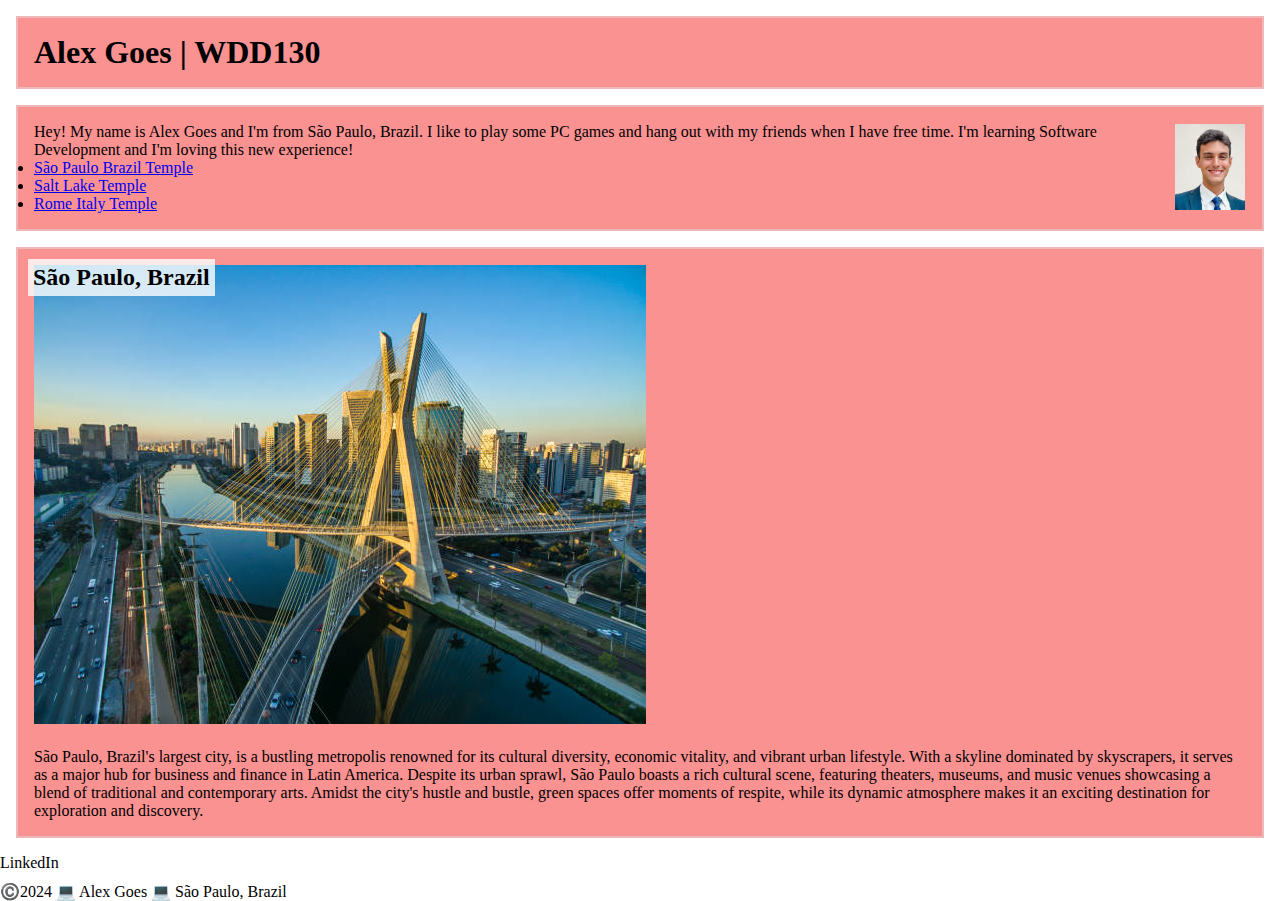
==== index.html @ be8d40d1 "first commit" ====
<!DOCTYPE html>
<html lang="en">
<head>
    <meta charset="UTF-8">
    <meta name="viewport" content="width=device-width, initial-scale=1.0">
    <title>Alex Goes Page</title>
    <meta name="description" content="Alex Goes's personal page, a Software Development student. Learn more about me and São Paulo, Brazil.">
    <meta name="author" content="Alex Goes">
    <link rel="stylesheet" href="styles.css">
</head>
<body>
  <header>
    <aside class="box">
      <h1>Alex Goes | WDD130</h1>
    </aside>
  </header>
  <main>
    <aside class="box">
      <img src="images/alex.jpg" alt="Alex Goes's profile picture">
      <p>Hey! My name is Alex Goes and I'm from São Paulo, Brazil. I like to play some PC games and hang out with my friends when I have free time. I'm learning Software Development and I'm loving this new experience!</p>
      <ul>
        <li><a href="https://www.churchofjesuschrist.org/temples/list?lang=eng" target="_blank">São Paulo Brazil Temple</a></li>
        <li><a href="https://www.churchofjesuschrist.org/temples/list?lang=eng" target="_blank">Salt Lake Temple</a></li>
        <li><a href="https://www.churchofjesuschrist.org/temples/list?lang=eng" target="_blank">Rome Italy Temple</a></li>
      </ul>
    </aside>
  </main>
  <aside class="box">
    <h2>São Paulo, Brazil</h2>
    <img src="images/saopaulo.png" alt="Picture of São Paulo, Brazil">
    <p>São Paulo, Brazil's largest city, is a bustling metropolis renowned for its cultural diversity, economic vitality, and vibrant urban lifestyle. With a skyline dominated by skyscrapers, it serves as a major hub for business and finance in Latin America. Despite its urban sprawl, São Paulo boasts a rich cultural scene, featuring theaters, museums, and music venues showcasing a blend of traditional and contemporary arts. Amidst the city's hustle and bustle, green spaces offer moments of respite, while its dynamic atmosphere makes it an exciting destination for exploration and discovery.</p>
  </aside>
  <footer>
    <nav>
      <a href="www.linkedin.com/in/alex-goes-4b2a7a20b" target="_blank">LinkedIn</a>
    </nav>
    <p>©️2024 💻 Alex Goes 💻 São Paulo, Brazil</p>
  </footer>
  <!-- 05/09/2024 -->
</body>
</html>
---- styles.css ----
* {
    margin: 0;
    padding: 0;
    box-sizing: border-box;
}

.box {
    margin: 1rem;
    padding: 1rem;
    border: 2px solid #eeb8b8;
    background-color: #fa9292;
    color: #000000;
}

.box img {
    max-width:  100%;
    height: auto;
    margin-bottom: 20px;
}

main img {
    width: 70px;
    float:right;
    margin: 1px;
    
}

aside {
    position: relative;
}

aside h2 {
    position: absolute;
    top: 10px;
    left: 10px;
    background-color: rgba(255, 255, 255, 0.8);
    padding: 5px;
}

footer nav {
    margin-bottom: 10px;
}

footer nav a {
    margin-right: 10px;
    color: #000000;
    text-decoration: none;
}
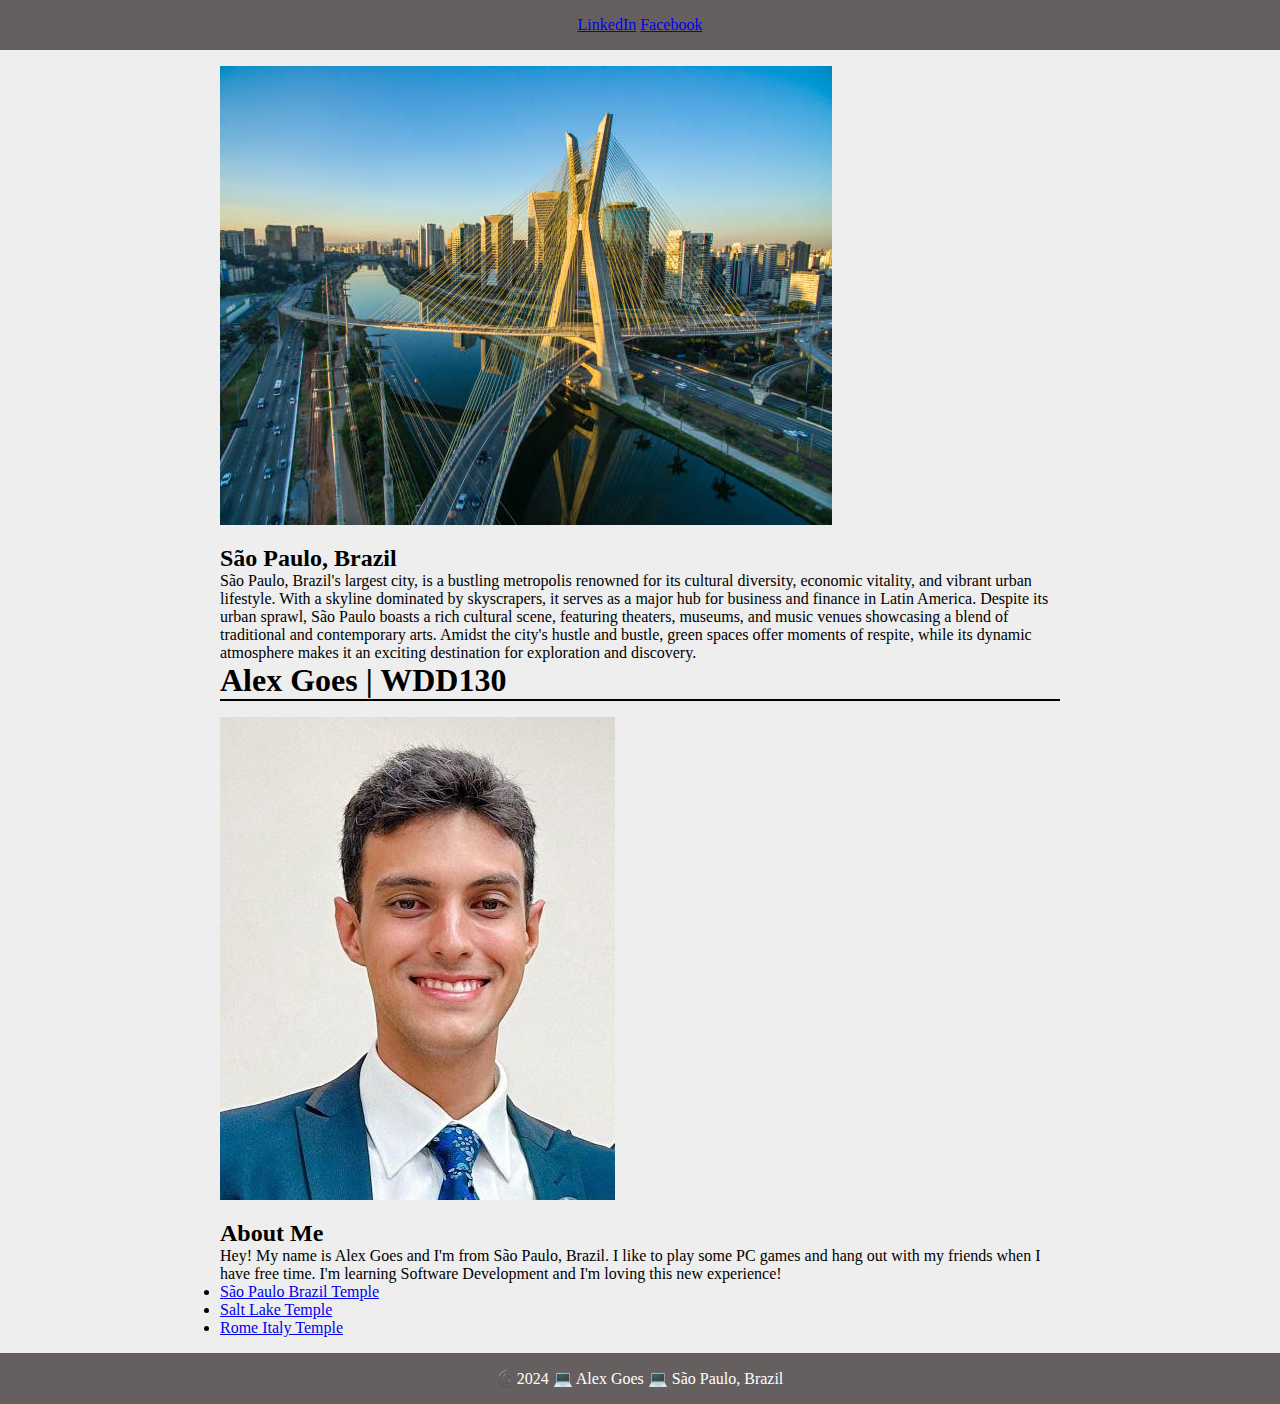
==== commit db5ac18e: "yesss2" ====
--- a/index.html
+++ b/index.html
@@ -10,32 +10,39 @@
 </head>
 <body>
   <header>
-    <aside class="box">
-      <h1>Alex Goes | WDD130</h1>
-    </aside>
+    <nav>
+      <a href="https://www.linkedin.com/in/alex-goes-4b2a7a20b" target="_blank">LinkedIn</a>
+      <a href="https://www.facebook.com/alex.goes.5203/" target="_blank">Facebook</a>
+    </nav>
+    <div class="container">
+    </div>
   </header>
   <main>
-    <aside class="box">
-      <img src="images/alex.jpg" alt="Alex Goes's profile picture">
-      <p>Hey! My name is Alex Goes and I'm from São Paulo, Brazil. I like to play some PC games and hang out with my friends when I have free time. I'm learning Software Development and I'm loving this new experience!</p>
-      <ul>
-        <li><a href="https://www.churchofjesuschrist.org/temples/list?lang=eng" target="_blank">São Paulo Brazil Temple</a></li>
-        <li><a href="https://www.churchofjesuschrist.org/temples/list?lang=eng" target="_blank">Salt Lake Temple</a></li>
-        <li><a href="https://www.churchofjesuschrist.org/temples/list?lang=eng" target="_blank">Rome Italy Temple</a></li>
-      </ul>
-    </aside>
+    <div class="container">
+      <aside>
+        <img src="images/saopaulo.png" alt="Picture of São Paulo, Brazil">
+        <h2>São Paulo, Brazil</h2>
+        <p>São Paulo, Brazil's largest city, is a bustling metropolis renowned for its cultural diversity, economic vitality, and vibrant urban lifestyle. With a skyline dominated by skyscrapers, it serves as a major hub for business and finance in Latin America. Despite its urban sprawl, São Paulo boasts a rich cultural scene, featuring theaters, museums, and music venues showcasing a blend of traditional and contemporary arts. Amidst the city's hustle and bustle, green spaces offer moments of respite, while its dynamic atmosphere makes it an exciting destination for exploration and discovery.</p>
+      </aside>
+      <aside>
+        <aside>
+          <h1>Alex Goes | WDD130</h1>
+        </aside>
+        <img src="images/alex.jpg" alt="Alex Goes's profile picture">
+        <h2>About Me</h2>
+        <p>Hey! My name is Alex Goes and I'm from São Paulo, Brazil. I like to play some PC games and hang out with my friends when I have free time. I'm learning Software Development and I'm loving this new experience!</p>
+        <ul>
+          <li><a href="https://www.churchofjesuschrist.org/temples/details/sao-paulo-brazil-temple?lang=eng" target="_blank">São Paulo Brazil Temple</a></li>
+          <li><a href="https://www.churchofjesuschrist.org/temples/details/salt-lake-temple?lang=eng" target="_blank">Salt Lake Temple</a></li>
+          <li><a href="https://www.churchofjesuschrist.org/temples/details/rome-italy-temple?lang=eng" target="_blank">Rome Italy Temple</a></li>
+        </ul>
+      </aside>
+    </div>
   </main>
-  <aside class="box">
-    <h2>São Paulo, Brazil</h2>
-    <img src="images/saopaulo.png" alt="Picture of São Paulo, Brazil">
-    <p>São Paulo, Brazil's largest city, is a bustling metropolis renowned for its cultural diversity, economic vitality, and vibrant urban lifestyle. With a skyline dominated by skyscrapers, it serves as a major hub for business and finance in Latin America. Despite its urban sprawl, São Paulo boasts a rich cultural scene, featuring theaters, museums, and music venues showcasing a blend of traditional and contemporary arts. Amidst the city's hustle and bustle, green spaces offer moments of respite, while its dynamic atmosphere makes it an exciting destination for exploration and discovery.</p>
-  </aside>
   <footer>
-    <nav>
-      <a href="www.linkedin.com/in/alex-goes-4b2a7a20b" target="_blank">LinkedIn</a>
-    </nav>
-    <p>©️2024 💻 Alex Goes 💻 São Paulo, Brazil</p>
+    <div class="container">
+      <p>©️2024 💻 Alex Goes 💻 São Paulo, Brazil</p>
+    </div>
   </footer>
-  <!-- 05/09/2024 -->
 </body>
 </html>
--- a/styles.css
+++ b/styles.css
@@ -1,49 +1,66 @@
-
 * {
     margin: 0;
     padding: 0;
     box-sizing: border-box;
 }
 
-.box {
-    margin: 1rem;
-    padding: 1rem;
-    border: 2px solid #eeb8b8;
-    background-color: #fa9292;
-    color: #000000;
+.container {
+    max-width: 840px;
+    margin: 0 auto; /* Center the container horizontally */
 }
 
-.box img {
-    max-width:  100%;
-    height: auto;
-    margin-bottom: 20px;
+header, footer {
+    background-color: #665f5f;
+    color: #ffffff;
+    padding: 1rem;
+    text-align: center; /* Center text in header and footer */
 }
 
-main img {
-    width: 70px;
-    float:right;
-    margin: 1px;
-    
+main {
+    background-color: #eeeeee;
+    padding: 1rem;
 }
 
-aside {
-    position: relative;
+.grid {
+    display: grid; /* Use CSS Grid for layout */
+    grid-template-columns: repeat(2, 1fr); /* Two columns with equal width */
+    gap: 1rem;
 }
 
-aside h2 {
-    position: absolute;
-    top: 10px;
-    left: 10px;
-    background-color: rgba(255, 255, 255, 0.8);
-    padding: 5px;
+.box {
+    background-color: #fa9292;
+    padding: 1rem;
 }
 
-footer nav {
-    margin-bottom: 10px;
+aside h1 {
+    font-size: 2rem;
+    margin-bottom: 1rem; /* Add margin below h1 for spacing */
+    border-bottom: 2px solid black; /* Add bottom border to h1 */
 }
 
-footer nav a {
-    margin-right: 10px;
-    color: #000000;
+nav.container {
+    display: flex; /* Use Flexbox for navigation */
+    justify-content: space-between; /* Evenly distribute items */
+    align-items: center; /* Align items vertically */
+    padding: 1rem;
+}
+
+nav.container a {
+    display: inline-block;
+    padding: 0.5rem;
     text-decoration: none;
+    color: white;
 }
+
+nav.container a:hover {
+    background-color: #555555; /* Change background color on hover */
+}
+nav.container a:active {
+    background-color: #333333; /* Change background color on active */
+}
+
+img {
+    max-width: 100%;
+    height: auto;
+    margin-bottom: 1rem; /* Add margin below images for spacing */
+}
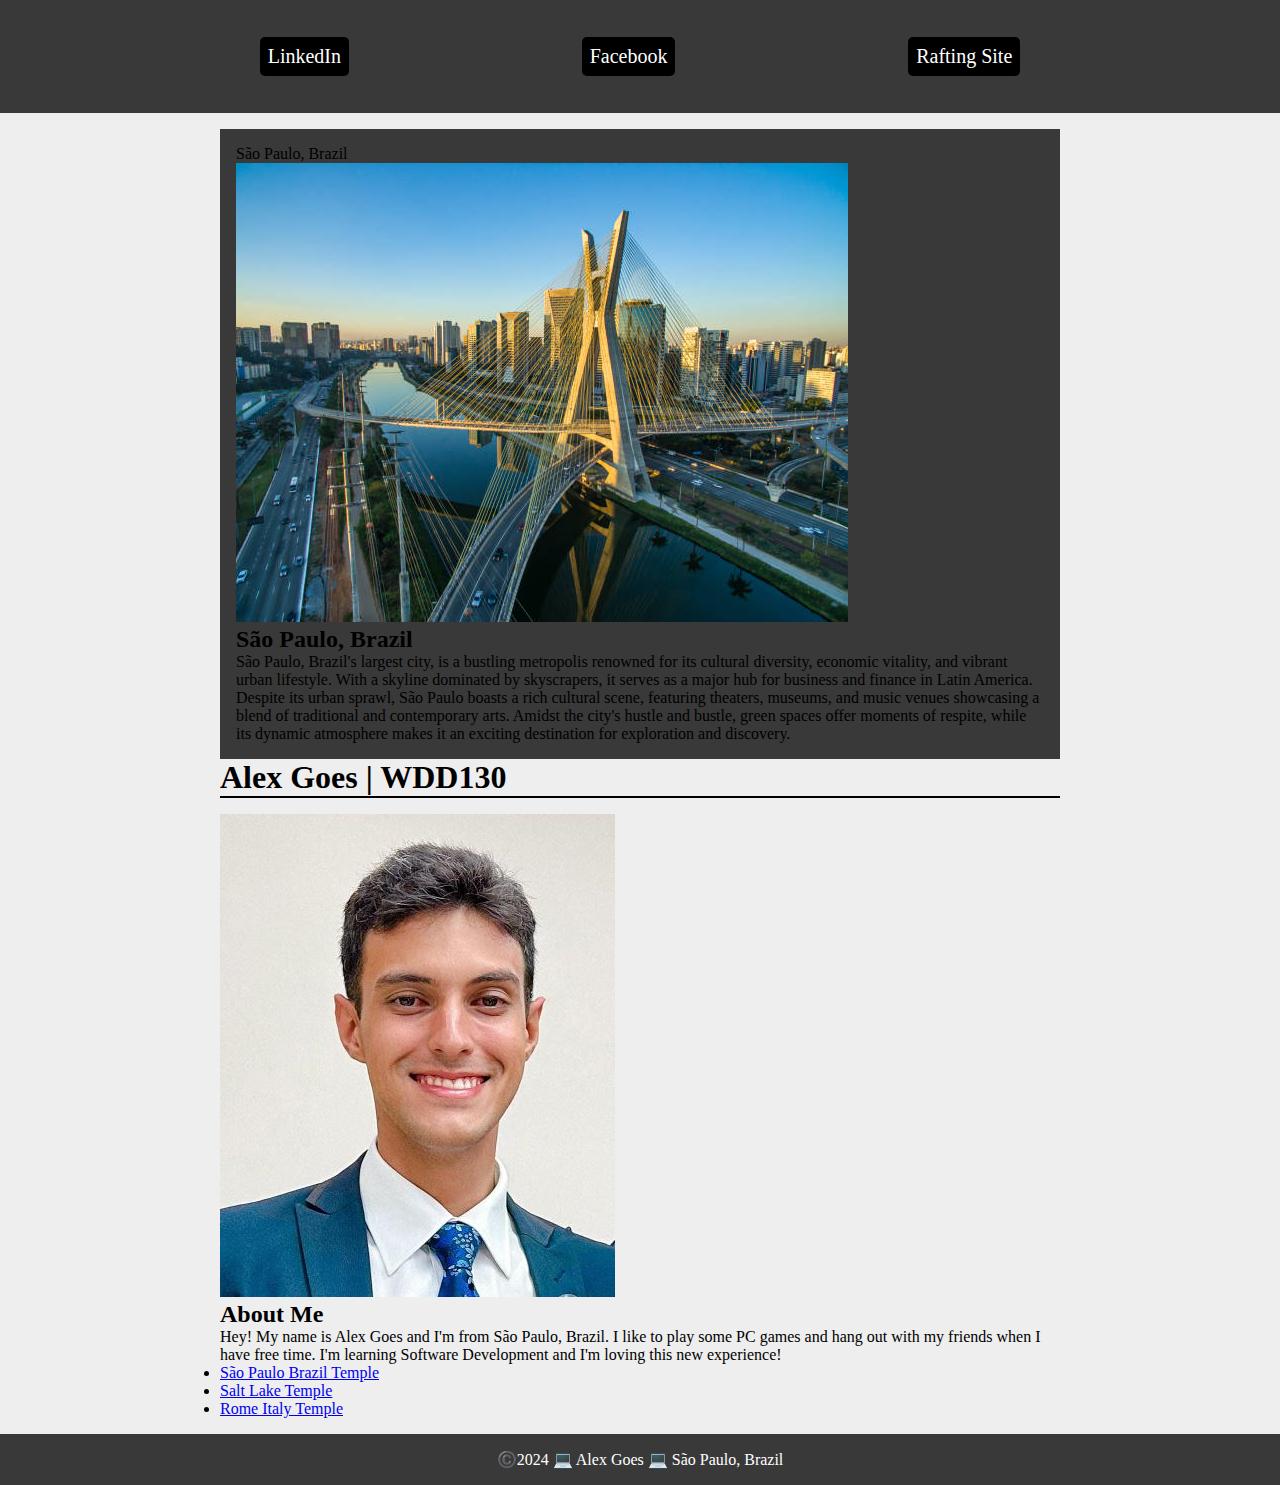
==== commit 29b0c75a: "changes4" ====
--- a/index.html
+++ b/index.html
@@ -13,13 +13,15 @@
     <nav>
       <a href="https://www.linkedin.com/in/alex-goes-4b2a7a20b" target="_blank">LinkedIn</a>
       <a href="https://www.facebook.com/alex.goes.5203/" target="_blank">Facebook</a>
+      <a href="https://alxgoes.github.io/wdd130/wwr/about.html"target="_blank">Rafting Site </a>
     </nav>
     <div class="container">
     </div>
   </header>
   <main>
     <div class="container">
-      <aside>
+      <aside class="box image-container">
+        <div class="image-text">São Paulo, Brazil</div>
         <img src="images/saopaulo.png" alt="Picture of São Paulo, Brazil">
         <h2>São Paulo, Brazil</h2>
         <p>São Paulo, Brazil's largest city, is a bustling metropolis renowned for its cultural diversity, economic vitality, and vibrant urban lifestyle. With a skyline dominated by skyscrapers, it serves as a major hub for business and finance in Latin America. Despite its urban sprawl, São Paulo boasts a rich cultural scene, featuring theaters, museums, and music venues showcasing a blend of traditional and contemporary arts. Amidst the city's hustle and bustle, green spaces offer moments of respite, while its dynamic atmosphere makes it an exciting destination for exploration and discovery.</p>
--- a/styles.css
+++ b/styles.css
@@ -6,14 +6,14 @@
 
 .container {
     max-width: 840px;
-    margin: 0 auto; /* Center the container horizontally */
+    margin: 0 auto; 
 }
 
 header, footer {
-    background-color: #665f5f;
+    background-color: #393939;
     color: #ffffff;
     padding: 1rem;
-    text-align: center; /* Center text in header and footer */
+    text-align: center; 
 }
 
 main {
@@ -22,45 +22,40 @@
 }
 
 .grid {
-    display: grid; /* Use CSS Grid for layout */
-    grid-template-columns: repeat(2, 1fr); /* Two columns with equal width */
+    display: grid; 
+    grid-template-columns: repeat(2, 1fr); 
     gap: 1rem;
 }
 
 .box {
-    background-color: #fa9292;
+    background-color: #393939;
     padding: 1rem;
 }
 
 aside h1 {
     font-size: 2rem;
-    margin-bottom: 1rem; /* Add margin below h1 for spacing */
-    border-bottom: 2px solid black; /* Add bottom border to h1 */
+    margin-bottom: 1rem; 
+    border-bottom: 2px solid black; 
 }
 
-nav.container {
-    display: flex; /* Use Flexbox for navigation */
-    justify-content: space-between; /* Evenly distribute items */
-    align-items: center; /* Align items vertically */
+nav {
+    display: flex; 
+    justify-content: space-evenly; 
     padding: 1rem;
+    align-items: center;
 }
 
-nav.container a {
+nav a {
     display: inline-block;
     padding: 0.5rem;
     text-decoration: none;
     color: white;
-}
-
-nav.container a:hover {
-    background-color: #555555; /* Change background color on hover */
-}
-nav.container a:active {
-    background-color: #333333; /* Change background color on active */
+    font-size: 20px; 
+    background-color: #000000; 
+    margin: 5px; 
+    border-radius: 5px; 
 }
 
 img {
     max-width: 100%;
-    height: auto;
-    margin-bottom: 1rem; /* Add margin below images for spacing */
-}
+}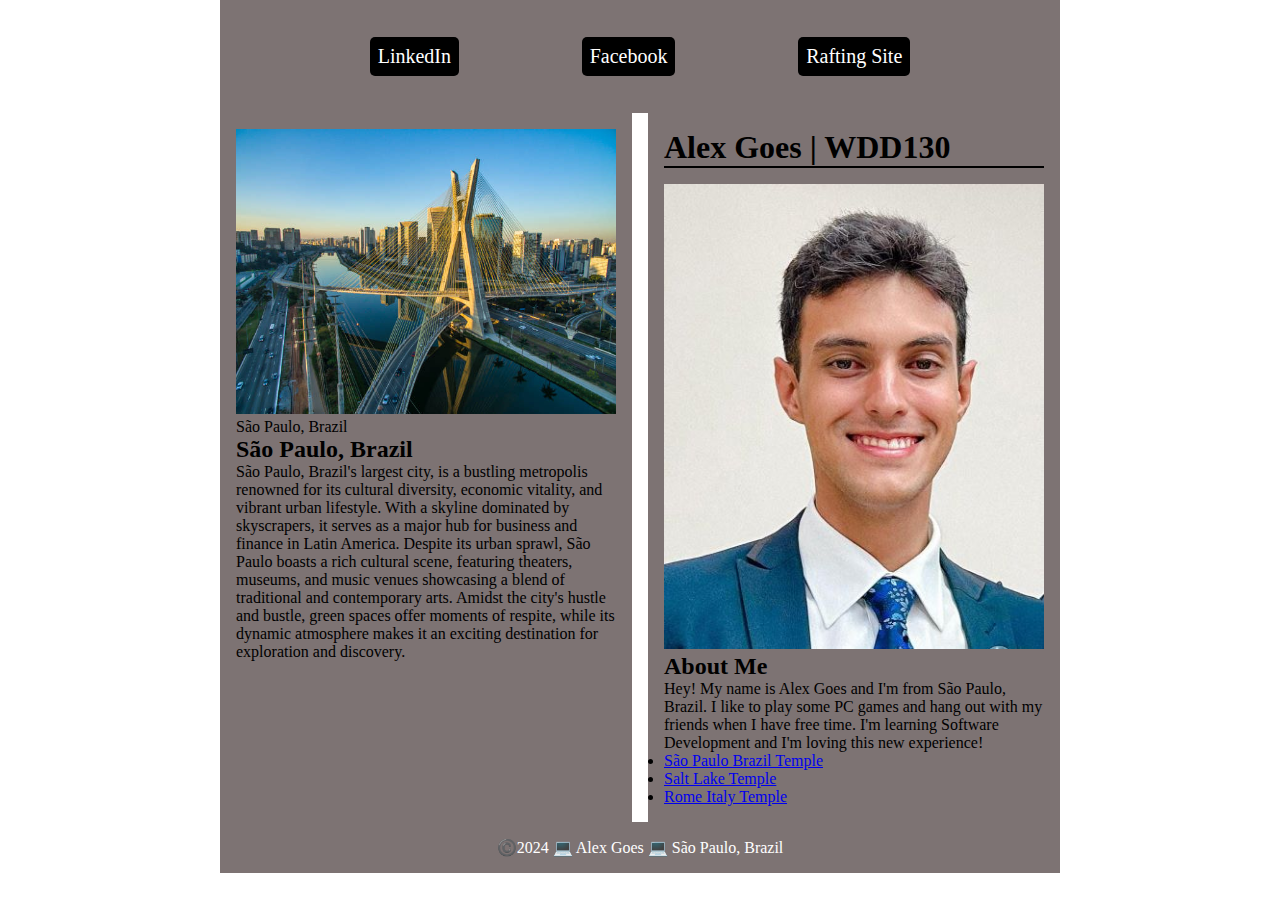
==== commit b46bbceb: "changes" ====
--- a/index.html
+++ b/index.html
@@ -6,45 +6,39 @@
     <title>Alex Goes Page</title>
     <meta name="description" content="Alex Goes's personal page, a Software Development student. Learn more about me and São Paulo, Brazil.">
     <meta name="author" content="Alex Goes">
-    <link rel="stylesheet" href="styles.css">
+    <link rel="stylesheet" href="styles/styles.css">
 </head>
 <body>
-  <header>
+  <header class="container">
     <nav>
       <a href="https://www.linkedin.com/in/alex-goes-4b2a7a20b" target="_blank">LinkedIn</a>
       <a href="https://www.facebook.com/alex.goes.5203/" target="_blank">Facebook</a>
-      <a href="https://alxgoes.github.io/wdd130/wwr/about.html"target="_blank">Rafting Site </a>
+      <a href="https://alxgoes.github.io/wdd130/wwr/about.html" target="_blank">Rafting Site</a>
     </nav>
-    <div class="container">
-    </div>
   </header>
-  <main>
-    <div class="container">
-      <aside class="box image-container">
+  <div class="container grid">
+    <aside class="box">
+      <div class="image-container">
+        <img src="images/saopaulo.png" alt="Picture of São Paulo, Brazil">
         <div class="image-text">São Paulo, Brazil</div>
-        <img src="images/saopaulo.png" alt="Picture of São Paulo, Brazil">
-        <h2>São Paulo, Brazil</h2>
-        <p>São Paulo, Brazil's largest city, is a bustling metropolis renowned for its cultural diversity, economic vitality, and vibrant urban lifestyle. With a skyline dominated by skyscrapers, it serves as a major hub for business and finance in Latin America. Despite its urban sprawl, São Paulo boasts a rich cultural scene, featuring theaters, museums, and music venues showcasing a blend of traditional and contemporary arts. Amidst the city's hustle and bustle, green spaces offer moments of respite, while its dynamic atmosphere makes it an exciting destination for exploration and discovery.</p>
-      </aside>
-      <aside>
-        <aside>
-          <h1>Alex Goes | WDD130</h1>
-        </aside>
-        <img src="images/alex.jpg" alt="Alex Goes's profile picture">
-        <h2>About Me</h2>
-        <p>Hey! My name is Alex Goes and I'm from São Paulo, Brazil. I like to play some PC games and hang out with my friends when I have free time. I'm learning Software Development and I'm loving this new experience!</p>
-        <ul>
-          <li><a href="https://www.churchofjesuschrist.org/temples/details/sao-paulo-brazil-temple?lang=eng" target="_blank">São Paulo Brazil Temple</a></li>
-          <li><a href="https://www.churchofjesuschrist.org/temples/details/salt-lake-temple?lang=eng" target="_blank">Salt Lake Temple</a></li>
-          <li><a href="https://www.churchofjesuschrist.org/temples/details/rome-italy-temple?lang=eng" target="_blank">Rome Italy Temple</a></li>
-        </ul>
-      </aside>
-    </div>
-  </main>
-  <footer>
-    <div class="container">
-      <p>©️2024 💻 Alex Goes 💻 São Paulo, Brazil</p>
-    </div>
+      </div>
+      <h2>São Paulo, Brazil</h2>
+      <p>São Paulo, Brazil's largest city, is a bustling metropolis renowned for its cultural diversity, economic vitality, and vibrant urban lifestyle. With a skyline dominated by skyscrapers, it serves as a major hub for business and finance in Latin America. Despite its urban sprawl, São Paulo boasts a rich cultural scene, featuring theaters, museums, and music venues showcasing a blend of traditional and contemporary arts. Amidst the city's hustle and bustle, green spaces offer moments of respite, while its dynamic atmosphere makes it an exciting destination for exploration and discovery.</p>
+    </aside>
+    <aside class="box">
+      <h1>Alex Goes | WDD130</h1>
+      <img src="images/alex.jpg" alt="Alex Goes's profile picture">
+      <h2>About Me</h2>
+      <p>Hey! My name is Alex Goes and I'm from São Paulo, Brazil. I like to play some PC games and hang out with my friends when I have free time. I'm learning Software Development and I'm loving this new experience!</p>
+      <ul>
+        <li><a href="https://www.churchofjesuschrist.org/temples/details/sao-paulo-brazil-temple?lang=eng" target="_blank">São Paulo Brazil Temple</a></li>
+        <li><a href="https://www.churchofjesuschrist.org/temples/details/salt-lake-temple?lang=eng" target="_blank">Salt Lake Temple</a></li>
+        <li><a href="https://www.churchofjesuschrist.org/temples/details/rome-italy-temple?lang=eng" target="_blank">Rome Italy Temple</a></li>
+      </ul>
+    </aside>
+  </div>
+  <footer class="container">
+    <p>©️2024 💻 Alex Goes 💻 São Paulo, Brazil</p>
   </footer>
 </body>
-</html>
+</html>--- a/styles/styles.css
+++ b/styles/styles.css
@@ -0,0 +1,61 @@
+* {
+    margin: 0;
+    padding: 0;
+    box-sizing: border-box;
+}
+
+.container {
+    max-width: 840px;
+    margin: 0 auto; 
+}
+
+header, footer {
+    background-color: #7d7373;
+    color: #ffffff;
+    padding: 1rem;
+    text-align: center; 
+}
+
+main {
+    background-color: #eeeeee;
+    padding: 1rem;
+}
+
+.grid {
+    display: grid; 
+    grid-template-columns: repeat(2, 1fr); 
+    gap: 1rem;
+}
+
+.box {
+    background-color: #7d7373;
+    padding: 1rem;
+}
+
+aside h1 {
+    font-size: 2rem;
+    margin-bottom: 1rem; 
+    border-bottom: 2px solid black; 
+}
+
+nav {
+    display: flex; 
+    justify-content: space-evenly; 
+    padding: 1rem;
+    align-items: center;
+}
+
+nav a {
+    display: inline-block;
+    padding: 0.5rem;
+    text-decoration: none;
+    color: white;
+    font-size: 20px; 
+    background-color: #000000; 
+    margin: 5px; 
+    border-radius: 5px; 
+}
+
+img {
+    max-width: 100%;
+}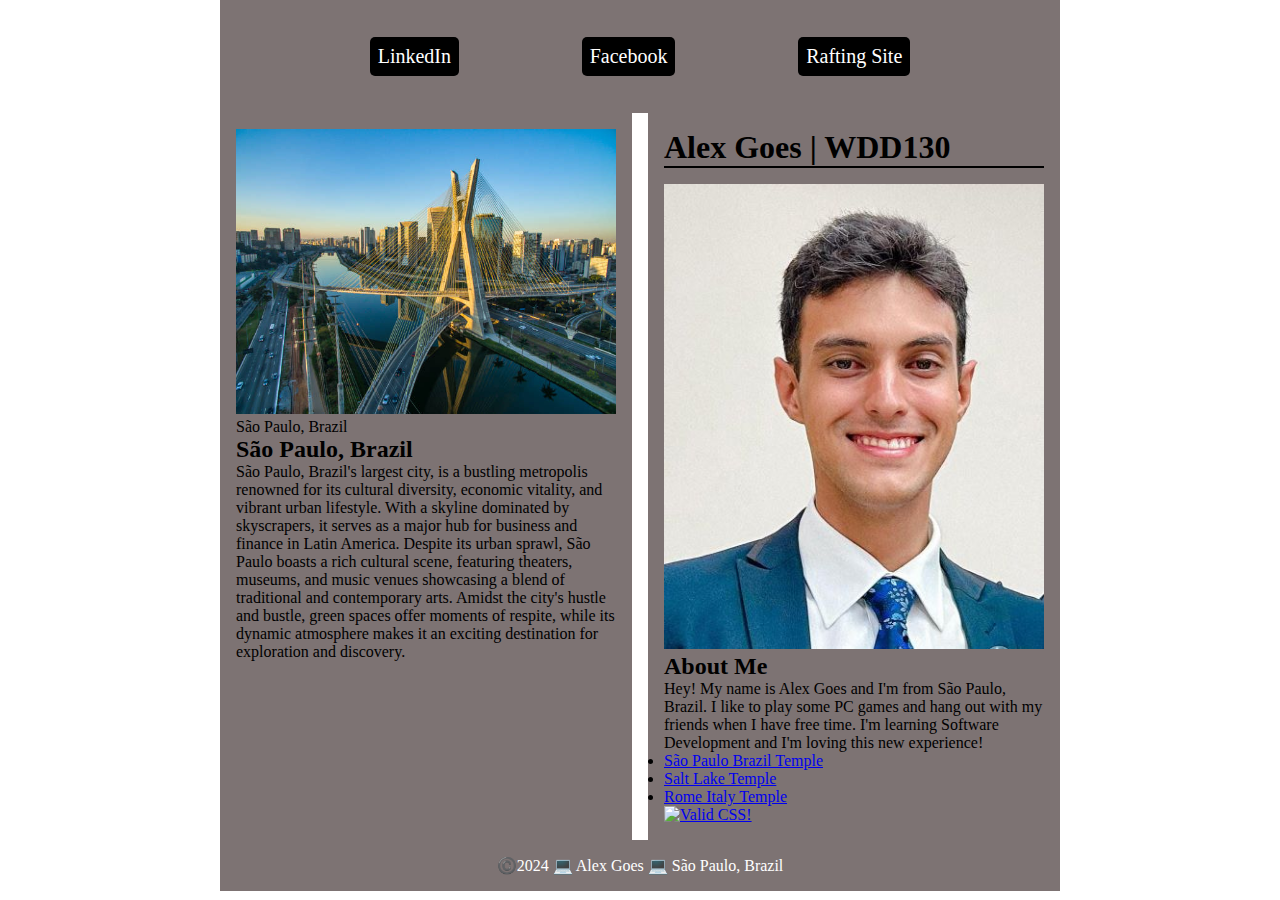
==== commit e44e818c: "morechanges" ====
--- a/index.html
+++ b/index.html
@@ -34,6 +34,13 @@
         <li><a href="https://www.churchofjesuschrist.org/temples/details/sao-paulo-brazil-temple?lang=eng" target="_blank">São Paulo Brazil Temple</a></li>
         <li><a href="https://www.churchofjesuschrist.org/temples/details/salt-lake-temple?lang=eng" target="_blank">Salt Lake Temple</a></li>
         <li><a href="https://www.churchofjesuschrist.org/temples/details/rome-italy-temple?lang=eng" target="_blank">Rome Italy Temple</a></li>
+        <p>
+          <a href="http://jigsaw.w3.org/css-validator/validator?uri=alxgoes.github.io/wdd130/">
+              <img style="border:0;width:88px;height:31px"
+                  src="http://jigsaw.w3.org/css-validator/images/vcss-blue"
+                  alt="Valid CSS!" />
+              </a>
+          </p>
       </ul>
     </aside>
   </div>
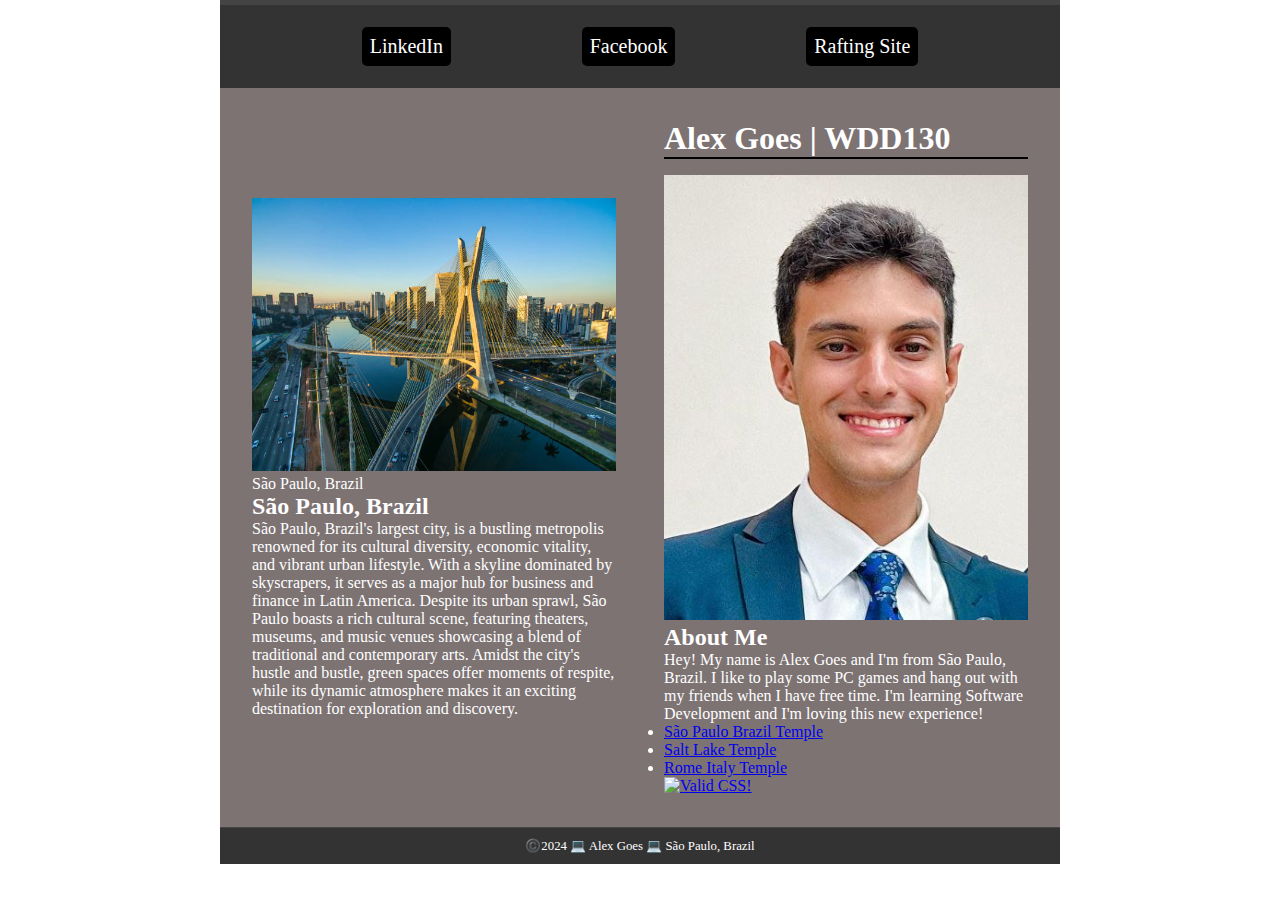
==== commit c1aa9cb6: "changes again" ====
--- a/index.html
+++ b/index.html
@@ -3,7 +3,7 @@
 <head>
     <meta charset="UTF-8">
     <meta name="viewport" content="width=device-width, initial-scale=1.0">
-    <title>Alex Goes Page</title>
+    <title>Alex Goes | WDD130</title>
     <meta name="description" content="Alex Goes's personal page, a Software Development student. Learn more about me and São Paulo, Brazil.">
     <meta name="author" content="Alex Goes">
     <link rel="stylesheet" href="styles/styles.css">
--- a/styles/styles.css
+++ b/styles/styles.css
@@ -9,11 +9,20 @@
     margin: 0 auto; 
 }
 
-header, footer {
+header {
+    background-color: #333; 
+    color: #fff; 
+    padding: 1px 0; 
+    text-align: center; 
+    font-size: 0.8em; 
+    border-top: 5px solid #444; 
+  }
+
+.grid {
     background-color: #7d7373;
     color: #ffffff;
     padding: 1rem;
-    text-align: center; 
+    text-align: left; 
 }
 
 main {
@@ -25,11 +34,13 @@
     display: grid; 
     grid-template-columns: repeat(2, 1fr); 
     gap: 1rem;
+    align-items: center; 
 }
 
 .box {
     background-color: #7d7373;
     padding: 1rem;
+    position: relative; 
 }
 
 aside h1 {
@@ -58,4 +69,21 @@
 
 img {
     max-width: 100%;
-}+}
+
+footer {
+  background-color: #333; 
+  color: #fff; 
+  padding: 10px 0; 
+  text-align: center; 
+  font-size: 0.8em; 
+  border-top: 1px solid #444; 
+}
+
+footer a {
+  color: #fff; 
+  text-decoration: none; 
+  padding: 0 5px; 
+}
+
+
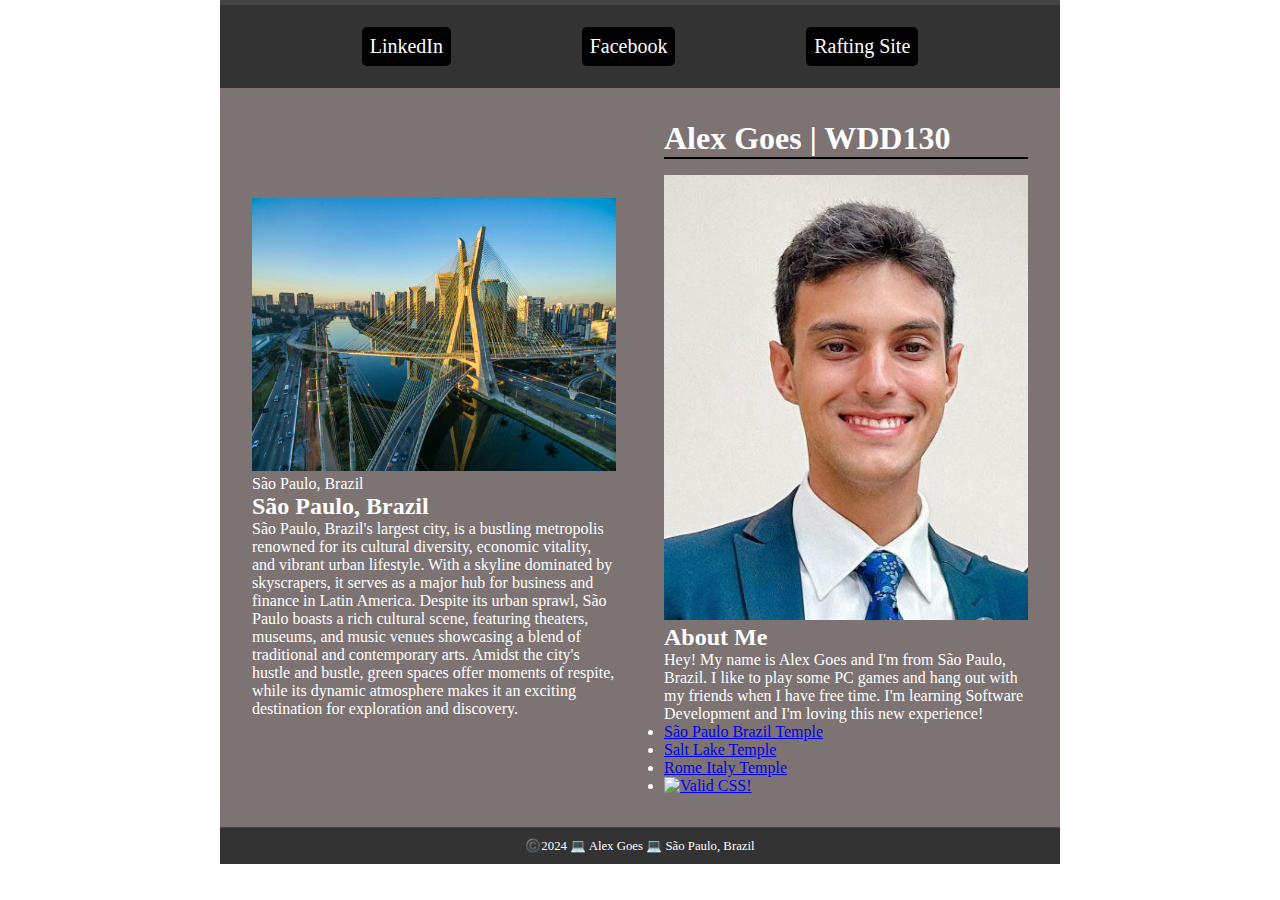
==== commit eefbfd74: "changes and more changes" ====
--- a/index.html
+++ b/index.html
@@ -34,13 +34,15 @@
         <li><a href="https://www.churchofjesuschrist.org/temples/details/sao-paulo-brazil-temple?lang=eng" target="_blank">São Paulo Brazil Temple</a></li>
         <li><a href="https://www.churchofjesuschrist.org/temples/details/salt-lake-temple?lang=eng" target="_blank">Salt Lake Temple</a></li>
         <li><a href="https://www.churchofjesuschrist.org/temples/details/rome-italy-temple?lang=eng" target="_blank">Rome Italy Temple</a></li>
-        <p>
-          <a href="http://jigsaw.w3.org/css-validator/validator?uri=alxgoes.github.io/wdd130/">
-              <img style="border:0;width:88px;height:31px"
-                  src="http://jigsaw.w3.org/css-validator/images/vcss-blue"
-                  alt="Valid CSS!" />
-              </a>
+        <li>
+          <p>
+            <a href="http://jigsaw.w3.org/css-validator/validator?uri=alxgoes.github.io/wdd130/">
+                <img style="border:0;width:88px;height:31px"
+                    src="http://jigsaw.w3.org/css-validator/images/vcss-blue"
+                    alt="Valid CSS!" />
+                </a>
           </p>
+        </li>
       </ul>
     </aside>
   </div>
